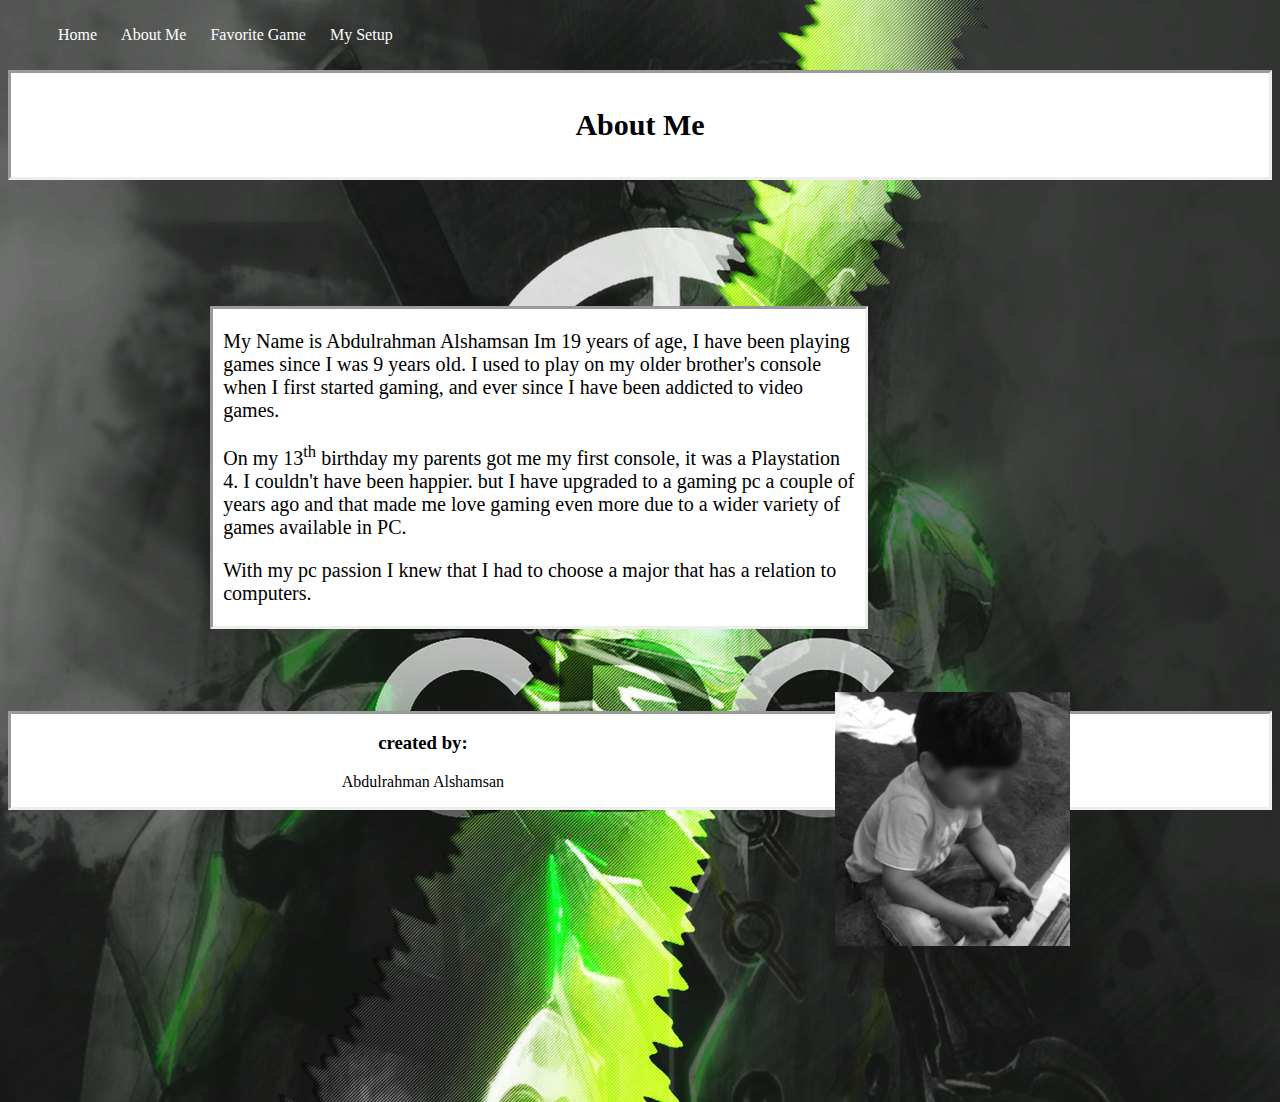
==== aboutMe.html @ 0a54a3dd "1.0" ====
<!DOCTYPE html>
<html lang="en" dir="ltr">
  <head>
    <meta charset="utf-8">
    <title>About Me</title>
    <link href="CSS/aboutMe.css" rel="stylesheet" >
  </head>
  
  <body>

    <div class="menu">

      <ul>
        <li><a href="index.html">Home</a></li>
        <li><a href="aboutMe.html">About Me</a></li>
        <li><a href="favoriteGame.html">Favorite Game</a></li>
        <li><a href="mySetup.html">My Setup</a></li>
      </ul>
    </div>


<div class="title">
  <h2>About Me</h2>
  </div>
  <div class="aboutMe">

  <p>My Name is Abdulrahman Alshamsan Im 19 years of age, I have been playing games since I was 9 years old. I used to play on my older brother's console when I first started gaming, and ever since I have been addicted to video games. </p>
  <p>On my 13<sup>th</sup> birthday my parents got me my first console, it was a Playstation 4. I couldn't have been happier. but I have upgraded to a gaming pc a couple of years ago and that made me love gaming even more due to a wider variety of games available in PC.</p>
  <p>With my pc passion I knew that I had to choose a major that has a relation to computers.  </p>
</div>
<div class="imgMe">

  <img src="images/me.jpg" alt="Me as a kid" hight = 250 width=235>

  </div>
  </body>
  <footer>
    <div class="footer">
    <p>
      <h3>created by: </h3>Abdulrahman Alshamsan
    </p>
    </div>
  </footer>
</html>
---- CSS/aboutMe.css ----
body{
  background: url("../images/aboutMeBackGround.jpg") no-repeat center top;
}
.menu ul li{
display: inline-block;
list-style: none;
padding: 10px;

}
.menu a{
  text-decoration: none;
  color: white;
}
.menu a:hover{
  color: lime;
}
.title{
  background-color: white;
  padding: 10px 10px 10px 10px;
  margin-bottom: 10%;
  font-size: 20px;
  border-style: inset;
  text-align: center;
}
.aboutMe{
  background-color: white;
  color: black;
  padding: 1px 10px 1px 10px;
  font-size: 20px;
  width: 50%;
  margin-left: 10%;
  margin-bottom: 5%;
  border-style: inset;
  float: left;
  margin-left: 16%;

}
.imgMe{

  float: right;
  margin-right: 16%;
  height: 410px;
}
.footer{
  margin-top: 42%;
text-align: center;
border-style: inset;
background-color: white;
}
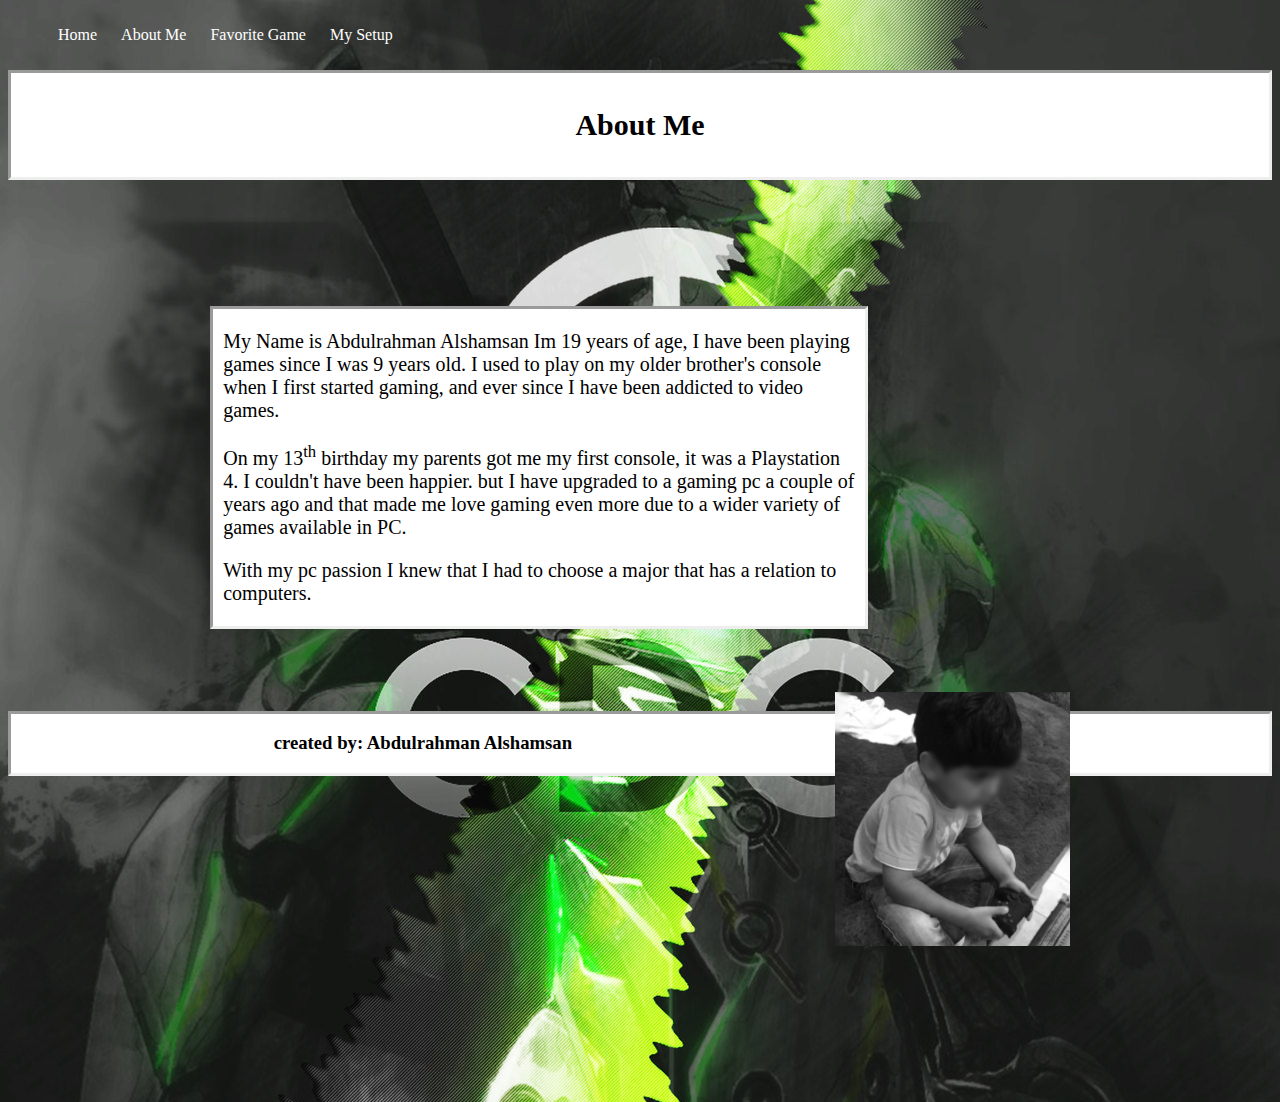
==== commit 5068d4a4: "1.1" ====
--- a/aboutMe.html
+++ b/aboutMe.html
@@ -5,7 +5,7 @@
     <title>About Me</title>
     <link href="CSS/aboutMe.css" rel="stylesheet" >
   </head>
-  
+
   <body>
 
     <div class="menu">
@@ -30,15 +30,15 @@
 </div>
 <div class="imgMe">
 
-  <img src="images/me.jpg" alt="Me as a kid" hight = 250 width=235>
+  <img src="images/me.jpg" width=235>
 
   </div>
   </body>
   <footer>
     <div class="footer">
-    <p>
-      <h3>created by: </h3>Abdulrahman Alshamsan
-    </p>
+
+      <h3>created by: Abdulrahman Alshamsan</h3>
+
     </div>
   </footer>
 </html>
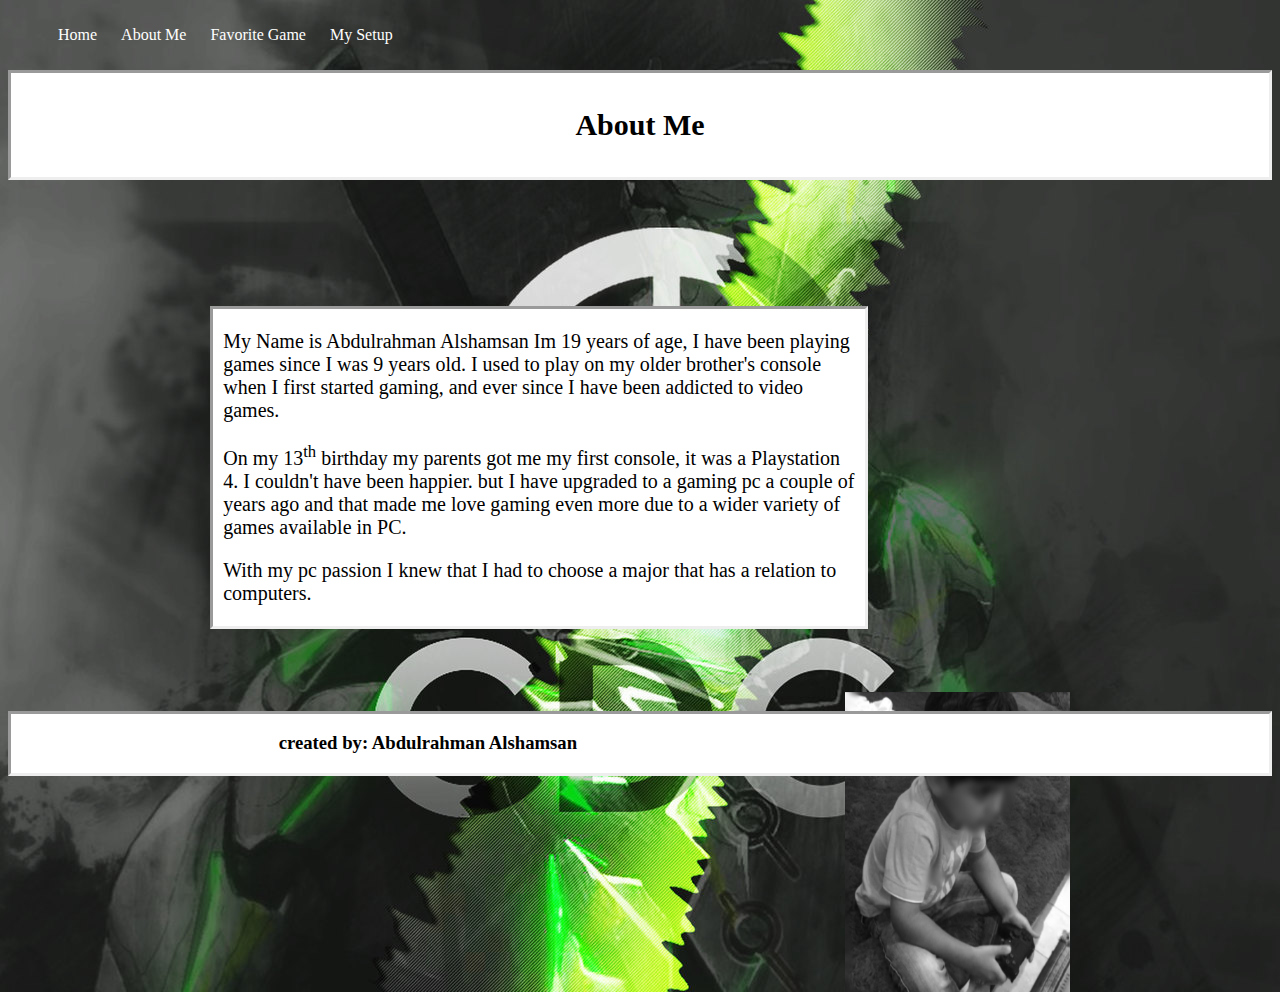
==== commit 5b140c1c: "1.2" ====
--- a/aboutMe.html
+++ b/aboutMe.html
@@ -28,17 +28,17 @@
   <p>On my 13<sup>th</sup> birthday my parents got me my first console, it was a Playstation 4. I couldn't have been happier. but I have upgraded to a gaming pc a couple of years ago and that made me love gaming even more due to a wider variety of games available in PC.</p>
   <p>With my pc passion I knew that I had to choose a major that has a relation to computers.  </p>
 </div>
-<div class="imgMe">
 
-  <img src="images/me.jpg" width=235>
 
-  </div>
+  <img src="images/me.jpg"  width=225>
+
+
   </body>
-  <footer>
+
     <div class="footer">
+<footer>
+      <h3>created by: Abdulrahman Alshamsan</h3>
+  </footer>
+    </div>
 
-      <h3>created by: Abdulrahman Alshamsan</h3>
-
-    </div>
-  </footer>
 </html>
--- a/CSS/aboutMe.css
+++ b/CSS/aboutMe.css
@@ -21,6 +21,7 @@
   font-size: 20px;
   border-style: inset;
   text-align: center;
+    position: relative;
 }
 .aboutMe{
   background-color: white;
@@ -33,17 +34,20 @@
   border-style: inset;
   float: left;
   margin-left: 16%;
+  position: relative;
 
 }
-.imgMe{
+img{
 
   float: right;
   margin-right: 16%;
-  height: 410px;
+  height: 300px;
+  position: relative;
 }
 .footer{
   margin-top: 42%;
 text-align: center;
 border-style: inset;
 background-color: white;
+  position: relative;
 }
